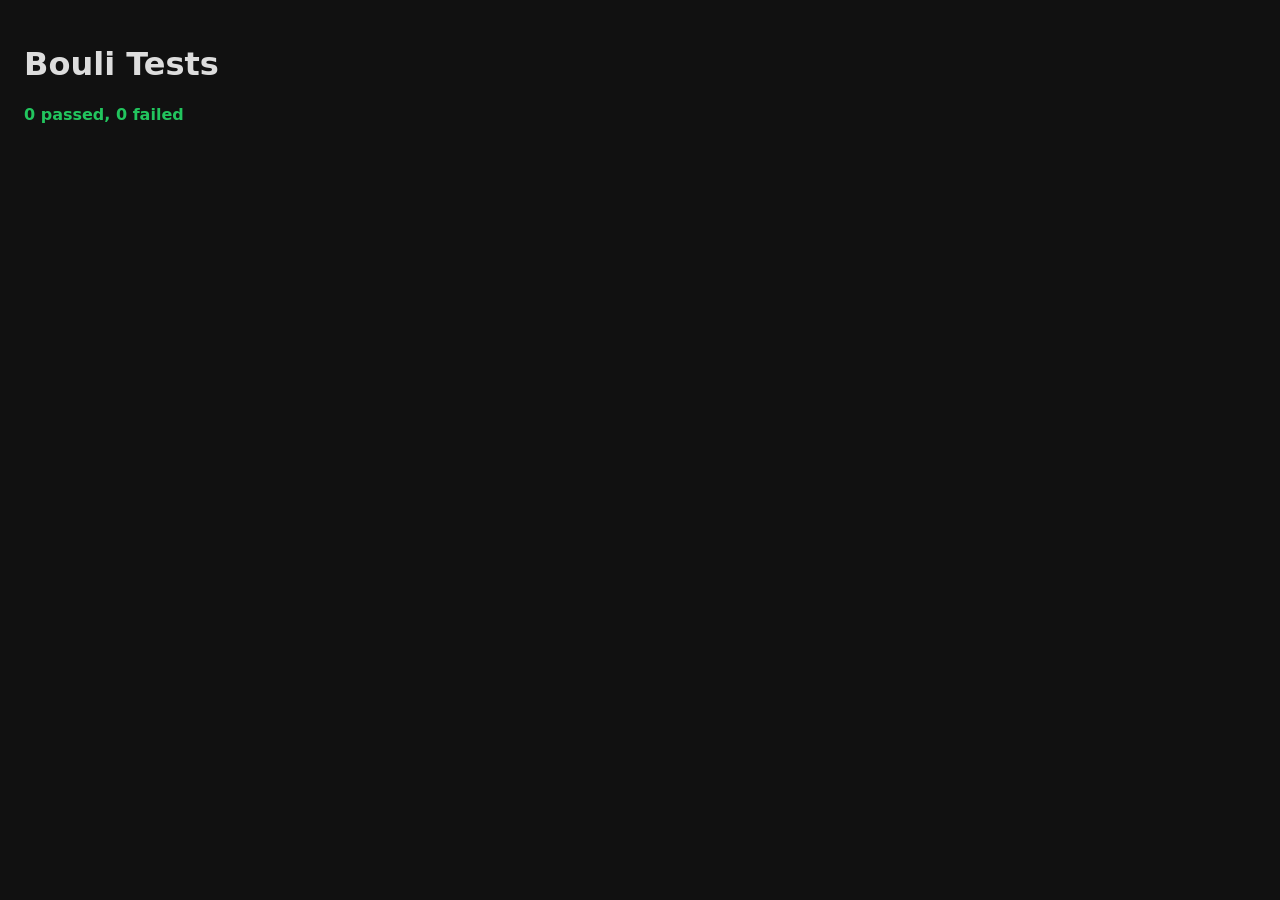
==== tests/runner.html @ 448adf32 "chore: add minimal browser test harness" ====
<!DOCTYPE html>
<html>
<head>
  <meta charset="UTF-8">
  <title>Bouli Tests</title>
  <style>
    body { font-family: system-ui, monospace; padding: 16px; background: #111; color: #ddd; }
    pre { white-space: pre-wrap; }
  </style>
</head>
<body>
  <h1>Bouli Tests</h1>
  <div id="output"></div>
  <script type="module">
    // Test files will be imported here as they are created (Tasks 3, 4, 5, 6, 9):
    // import './ranker.test.js';
    // import './detector.test.js';
    // import './level.test.js';
    import { run } from './harness.js';
    run();
  </script>
</body>
</html>
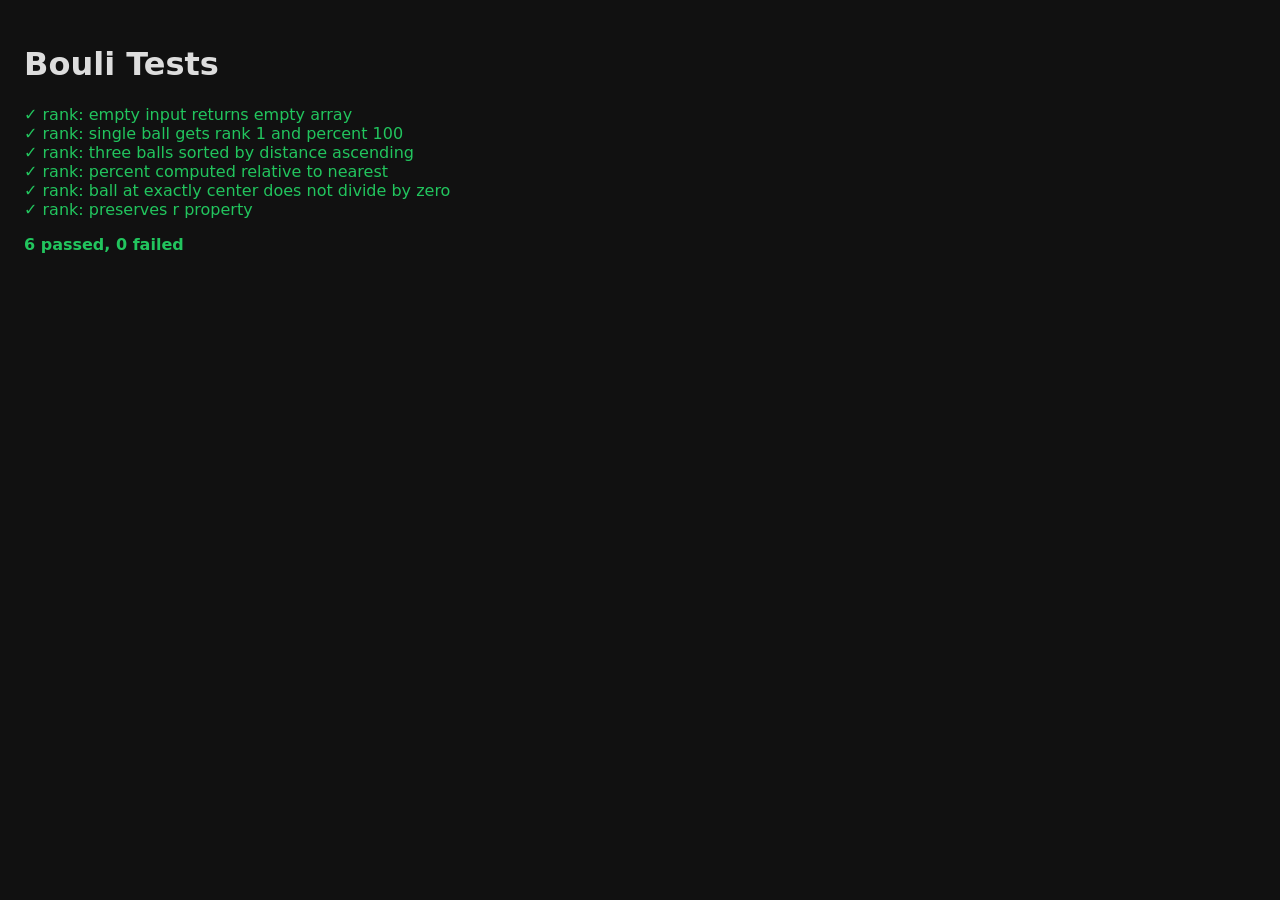
==== commit e91875c6: "feat: ranker module with full unit coverage Co-Authored-By: Claude Sonnet 4.6 <noreply@anthropic.com" ====
--- a/tests/runner.html
+++ b/tests/runner.html
@@ -13,7 +13,7 @@
   <div id="output"></div>
   <script type="module">
     // Test files will be imported here as they are created (Tasks 3, 4, 5, 6, 9):
-    // import './ranker.test.js';
+    import './ranker.test.js';
     // import './detector.test.js';
     // import './level.test.js';
     import { run } from './harness.js';
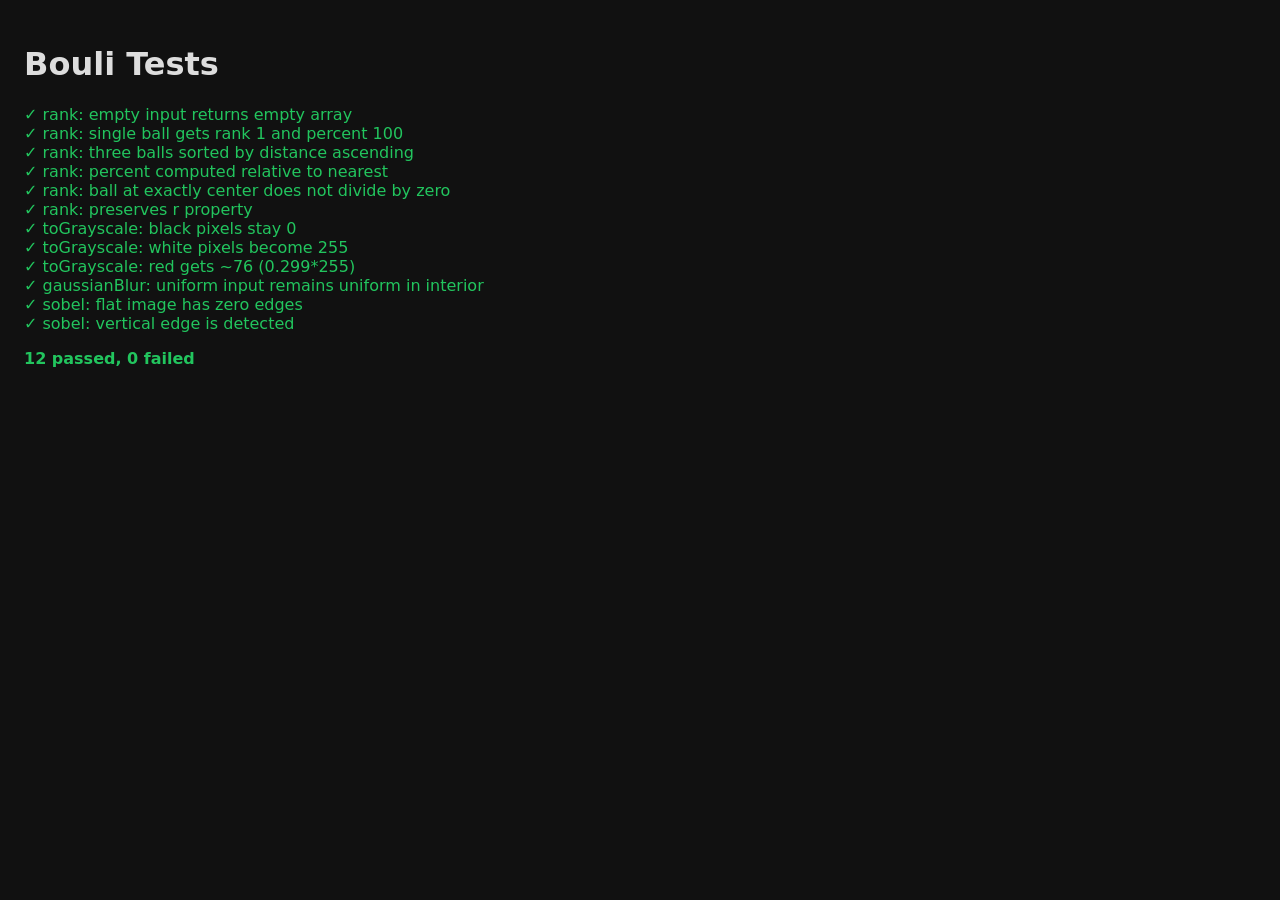
==== commit a1b59e27: "feat: detector helpers (grayscale, blur, sobel) with tests Co-Authored-By: Claude Sonnet 4.6 <norepl" ====
--- a/tests/runner.html
+++ b/tests/runner.html
@@ -14,7 +14,7 @@
   <script type="module">
     // Test files will be imported here as they are created (Tasks 3, 4, 5, 6, 9):
     import './ranker.test.js';
-    // import './detector.test.js';
+    import './detector.test.js';
     // import './level.test.js';
     import { run } from './harness.js';
     run();
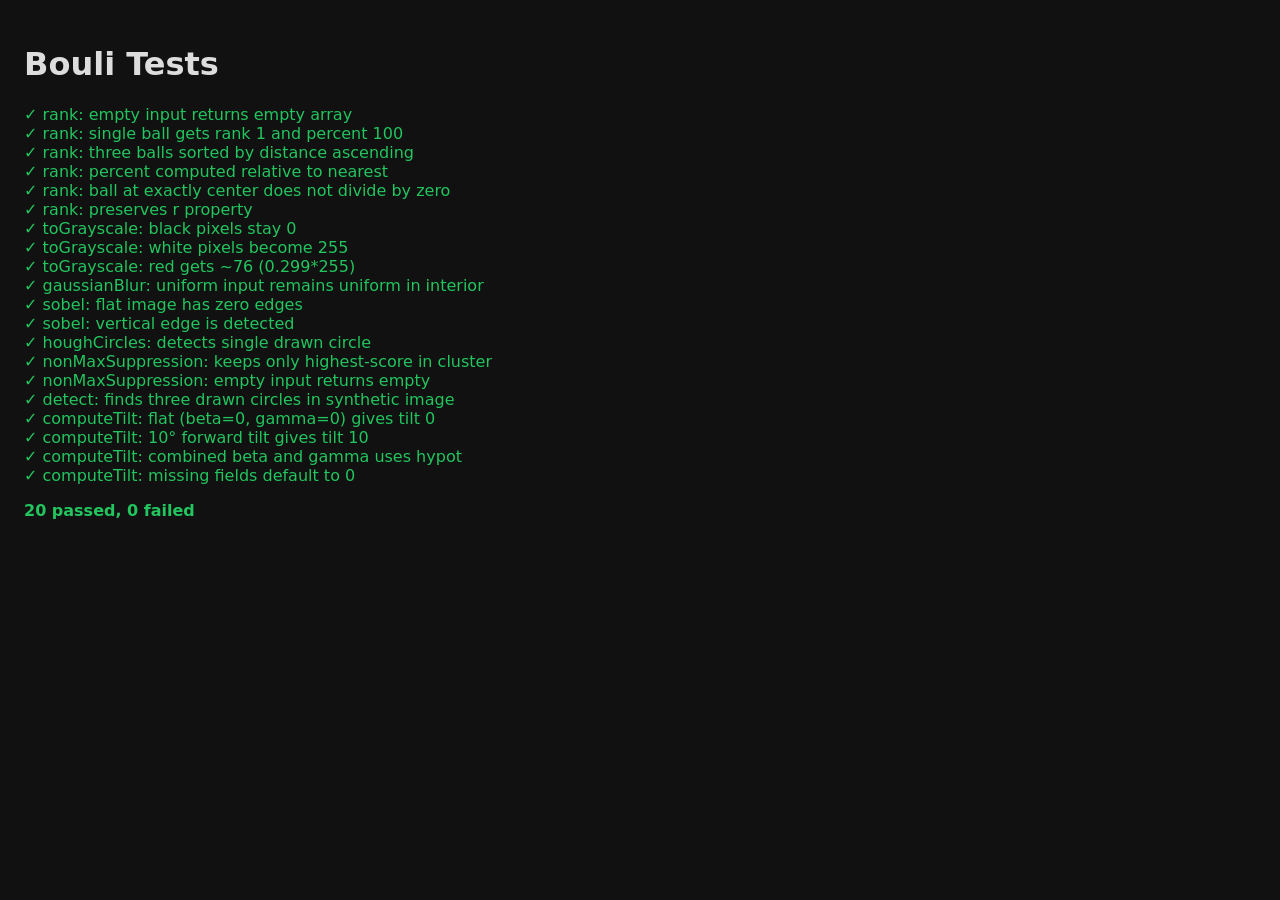
==== commit b062a69a: "feat: level module with computeTilt unit tested Co-Authored-By: Claude Sonnet 4.6 <noreply@anthropic" ====
--- a/tests/runner.html
+++ b/tests/runner.html
@@ -15,7 +15,7 @@
     // Test files will be imported here as they are created (Tasks 3, 4, 5, 6, 9):
     import './ranker.test.js';
     import './detector.test.js';
-    // import './level.test.js';
+    import './level.test.js';
     import { run } from './harness.js';
     run();
   </script>
